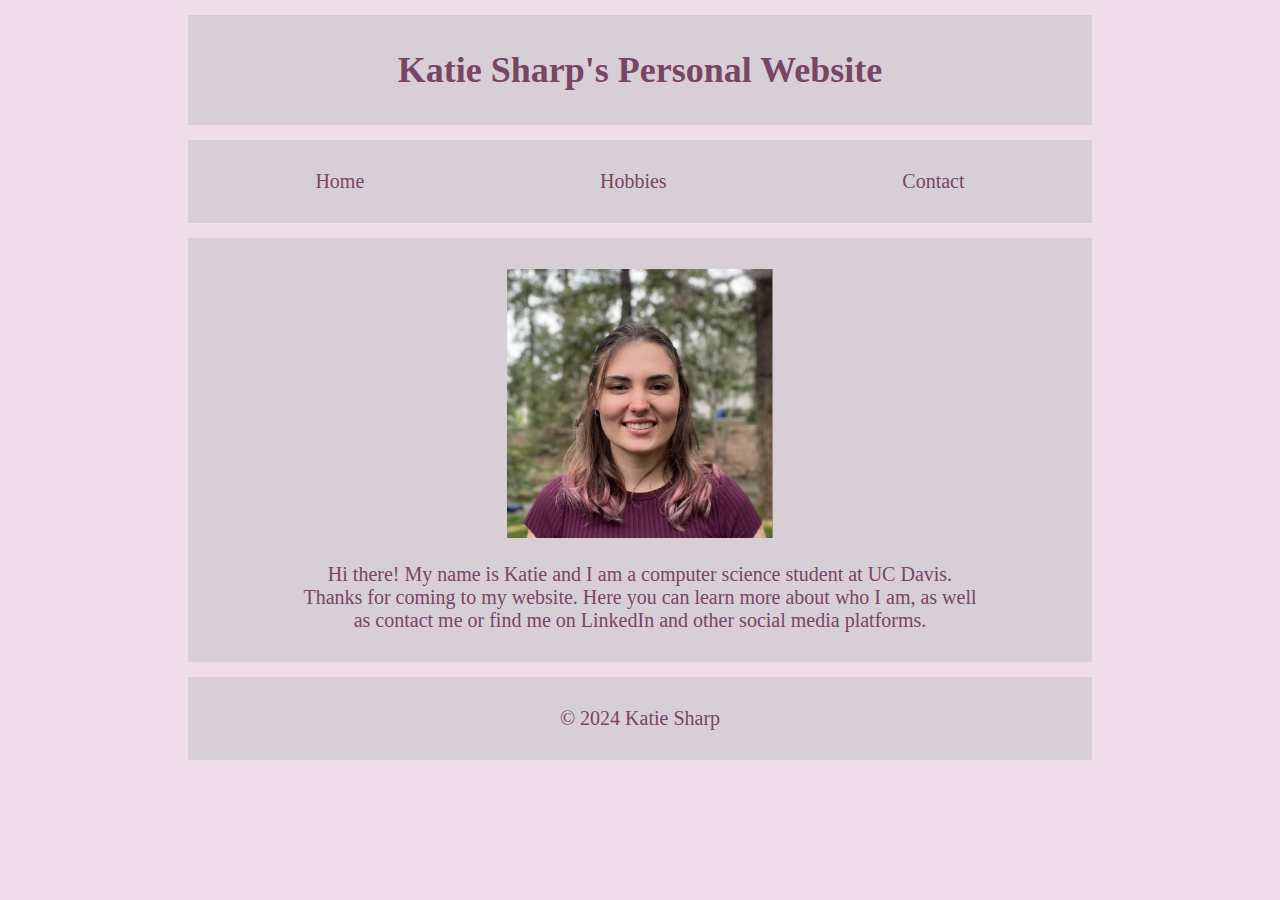
==== index.html @ b6c0db2e "Update and rename 162assignment1.html to index.html" ====
<!DOCTYPE html>
<html lang="en-us">
    <head>  <!-- Info about the page that is not displayed. <style>, <link>, <meta>, <script>, <noscript> -->
        <title>
            Katie Sharp's Personal Website
        </title>
        <style>
            body 
            {  
                background-color: rgb(241, 221, 233);
                color: rgb(120, 69, 99) 
            }
            .box 
            {
                background-color: rgb(216, 207, 214);
                padding: 10px; 
                width: 70%; 
                margin-top: 15px;
                margin-bottom: 15px;
                margin-right: auto;
                margin-left: auto;
                text-align: center;
                font-size: 18px;
            }
            img 
            {
            width: 30%; 
            height: auto;
            }
           
            .textAlts
            {
                font-size: 20px;
                margin-left: 100px;
                margin-right: 100px;
            }

            .link 
            {
                text-decoration: none; /* Removes underline by default */
                color: inherit; /* Inherit color from parent */
            }

            .link:hover 
            {
                text-decoration: underline; /* Underlines the link on hover */
            }


            .menu-bar 
            {
                display: flex;
                justify-content: space-around;
                background-color: rgb(216, 207, 214);
                padding: 10px; 
                width: 70%; 
                margin-top: 15px;
                margin-bottom: 15px;
                margin-right: auto;
                margin-left: auto;
                text-align: center;
                font-size: 20px;
            }

            @media (max-width: 800px) 
            {
                .box
                {
                    width: 90%; 
                }
                .menu-bar
                {
                    width: 90%;
                    font-size: 15px;
                }
                img 
                {
                    width: 50%; 
                    margin-bottom: 10px; 
                }
                .textAlts
                {
                    font-size: 15px;
                    margin-left: 30px;
                    margin-right: 30px;
                    margin-bottom: 25px;
                }
            }
            

        </style>
        <meta charset="UTF-8"> <!-- can include other things to, see what metadeta prof wants-->
        <meta name="viewport" content="width=device-width, initial-scale=1.0">
        
    </head>
    
    <body>
        <div class="box">
            <h1>Katie Sharp's Personal Website</h1>
        </div>
        <div class="menu-bar">
            <a index.html" class="link"><p class="textAlts">Home</p></a>
            <a href="hobbies.html" class="link"><p class="textAlts">Hobbies</p></a>                                 
            <a href="contact.html" class="link"><p class="textAlts">Contact</p></a>
        </div>
        <div class="box">
            <br><img src="linkedInPic.png" alt="Katie smiling at the camera with a blurred background of trees behind her.">
            <p class="textAlts"> Hi there! My name is Katie and I am a computer science student at UC Davis. Thanks for coming to 
                my website. Here you can learn more about who I am, as well as contact me or find me on LinkedIn and other social media platforms. 
            </p>
        </div>
    </body>

    <footer>
        <div class="box">
            <p class="textAlts">&copy; 2024 Katie Sharp</p>
        </div>
    </footer>
</html>
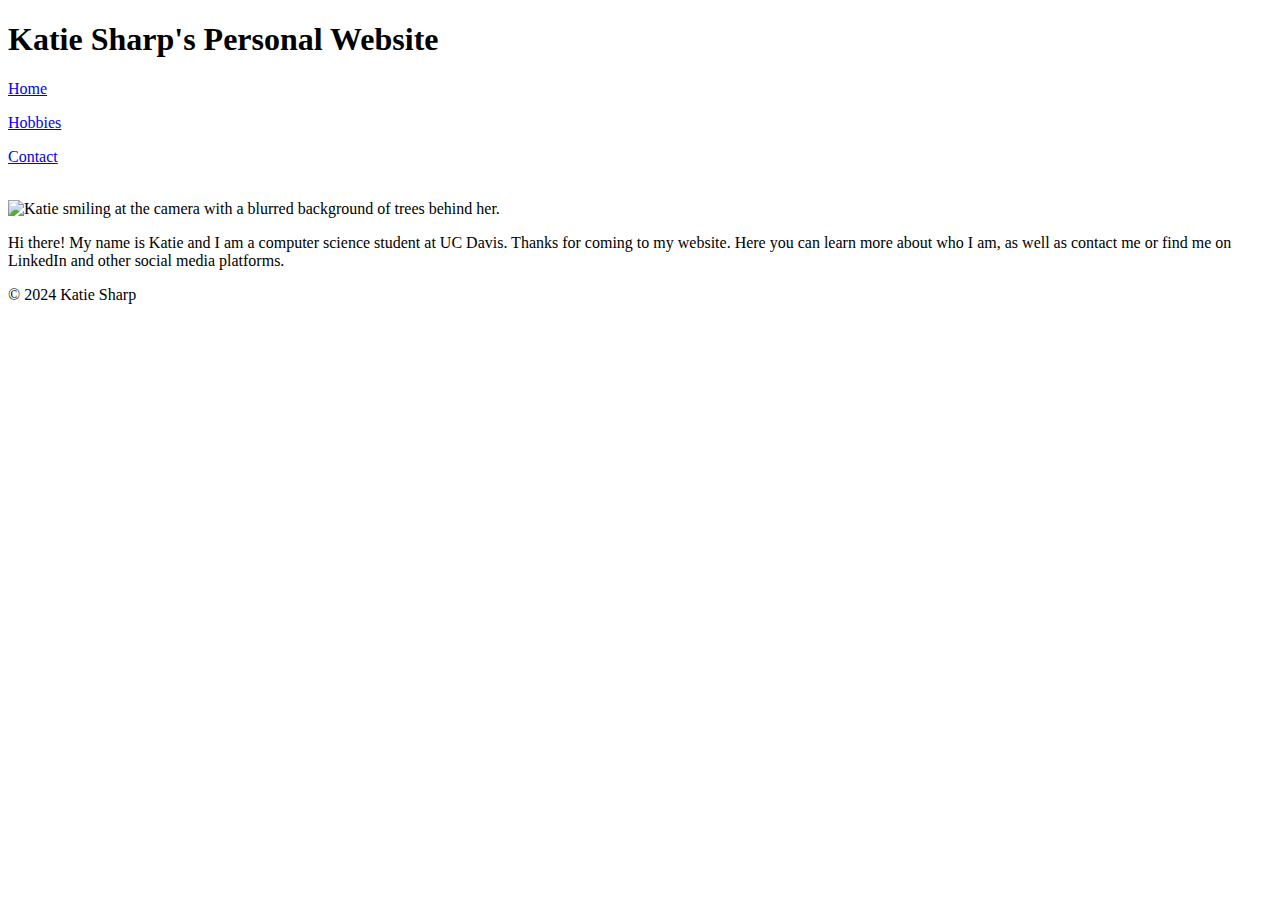
==== commit c9d9557c: "Update index.html" ====
--- a/index.html
+++ b/index.html
@@ -1,119 +1,74 @@
 <!DOCTYPE html>
 <html lang="en-us">
-    <head>  <!-- Info about the page that is not displayed. <style>, <link>, <meta>, <script>, <noscript> -->
-        <title>
-            Katie Sharp's Personal Website
-        </title>
-        <style>
-            body 
-            {  
-                background-color: rgb(241, 221, 233);
-                color: rgb(120, 69, 99) 
-            }
-            .box 
-            {
-                background-color: rgb(216, 207, 214);
-                padding: 10px; 
-                width: 70%; 
-                margin-top: 15px;
-                margin-bottom: 15px;
-                margin-right: auto;
-                margin-left: auto;
-                text-align: center;
-                font-size: 18px;
-            }
-            img 
-            {
-            width: 30%; 
-            height: auto;
-            }
-           
-            .textAlts
-            {
-                font-size: 20px;
-                margin-left: 100px;
-                margin-right: 100px;
-            }
+  <head>
+    <!-- 
+            Write-up:
+            
+            For this assignment, I wanted to create something that could fulfill the requirements 
+            given but also be useful in my professional life following graduation. I have never
+            written in HTML or CSS so there was a bit of a learning curve in getting started with 
+            this assignment. I had a hard time figuring out how to make my page responsive, but after
+            doing some research as well as looking at other websites HTML online, I was able to figure
+            out how to get the page to change based on if it was on a computer or a phone. I also 
+            had quite a hard time spacing out the menu at the top of my page. I couldn't get 
+            "Home Hobbies Contact" to be evenly spaced out in a responsive way, but then I discovered
+            how to set the viewport so that content moved "with-device-width" and that essentially
+            fixed all of my problems. I hope to continue improving this webpage in the future and
+            turn it into a sort of portfolio that contains information that future employers will
+            be interested in seeing like past projects or places I have worked in the industry. 
+            That's why I was particularly interested in configuring the "Contact" page to link to my Github. 
+            I also made the icons for Github and LinkedIn increase in size when you hover over them as well
+            as link them to my Github and LinkedIn when clicked. I also wanted to design my page in a way that
+            is professional but not boring, so I used pink which may or may not be an uncommon color to use 
+            for a webpage like this, but I think it adds my own personal character to the page. 
 
-            .link 
-            {
-                text-decoration: none; /* Removes underline by default */
-                color: inherit; /* Inherit color from parent */
-            }
+        -->
+    <title>Katie Sharp's Personal Website</title>
+    <link rel="stylesheet" type="text/css" href="style.css" />
+    <meta charset="UTF-8" />
+    <meta name="viewport" content="width=device-width, initial-scale=1.0" />
+  </head>
 
-            .link:hover 
-            {
-                text-decoration: underline; /* Underlines the link on hover */
-            }
+  <body>
+    <section class="box">
+      <h1>Katie Sharp's Personal Website</h1>
+    </section>
+    <section class="menu-bar">
+      <a
+        href="file:///Users/Katie/Desktop/ECS%20162/Hw%201/162assignment1.html"
+        class="link"
+        ><p class="textAlts">Home</p></a
+      >
+      <a
+        href="file:///Users/Katie/Desktop/ECS%20162/Hw%201/hobbies.html"
+        class="link"
+        ><p class="textAlts">Hobbies</p></a
+      >
+      <a
+        href="file:///Users/Katie/Desktop/ECS%20162/Hw%201/contact.html"
+        class="link"
+        ><p class="textAlts">Contact</p></a
+      >
+    </section>
+    <section class="box">
+      <br /><img
+        src="/Users/Katie/Desktop/ECS 162/Hw 1/linkedInPic.png"
+        alt="Katie smiling at the camera with a blurred background 
+            of trees behind her."
+        title="Photo of Katie Sharp in the UC Davis Arboretum."
+      />
+      <p class="textAlts">
+        Hi there! My name is Katie and I am a computer science student at UC
+        Davis. Thanks for coming to my website. Here you can learn more about
+        who I am, as well as contact me or find me on LinkedIn and other social
+        media platforms.
+      </p>
+    </section>
+  </body>
 
-
-            .menu-bar 
-            {
-                display: flex;
-                justify-content: space-around;
-                background-color: rgb(216, 207, 214);
-                padding: 10px; 
-                width: 70%; 
-                margin-top: 15px;
-                margin-bottom: 15px;
-                margin-right: auto;
-                margin-left: auto;
-                text-align: center;
-                font-size: 20px;
-            }
-
-            @media (max-width: 800px) 
-            {
-                .box
-                {
-                    width: 90%; 
-                }
-                .menu-bar
-                {
-                    width: 90%;
-                    font-size: 15px;
-                }
-                img 
-                {
-                    width: 50%; 
-                    margin-bottom: 10px; 
-                }
-                .textAlts
-                {
-                    font-size: 15px;
-                    margin-left: 30px;
-                    margin-right: 30px;
-                    margin-bottom: 25px;
-                }
-            }
-            
-
-        </style>
-        <meta charset="UTF-8"> <!-- can include other things to, see what metadeta prof wants-->
-        <meta name="viewport" content="width=device-width, initial-scale=1.0">
-        
-    </head>
-    
-    <body>
-        <div class="box">
-            <h1>Katie Sharp's Personal Website</h1>
-        </div>
-        <div class="menu-bar">
-            <a index.html" class="link"><p class="textAlts">Home</p></a>
-            <a href="hobbies.html" class="link"><p class="textAlts">Hobbies</p></a>                                 
-            <a href="contact.html" class="link"><p class="textAlts">Contact</p></a>
-        </div>
-        <div class="box">
-            <br><img src="linkedInPic.png" alt="Katie smiling at the camera with a blurred background of trees behind her.">
-            <p class="textAlts"> Hi there! My name is Katie and I am a computer science student at UC Davis. Thanks for coming to 
-                my website. Here you can learn more about who I am, as well as contact me or find me on LinkedIn and other social media platforms. 
-            </p>
-        </div>
-    </body>
-
-    <footer>
-        <div class="box">
-            <p class="textAlts">&copy; 2024 Katie Sharp</p>
-        </div>
-    </footer>
+  <footer>
+    <section class="box">
+      <p class="textAlts">&copy; 2024 Katie Sharp</p>
+    </section>
+  </footer>
 </html>
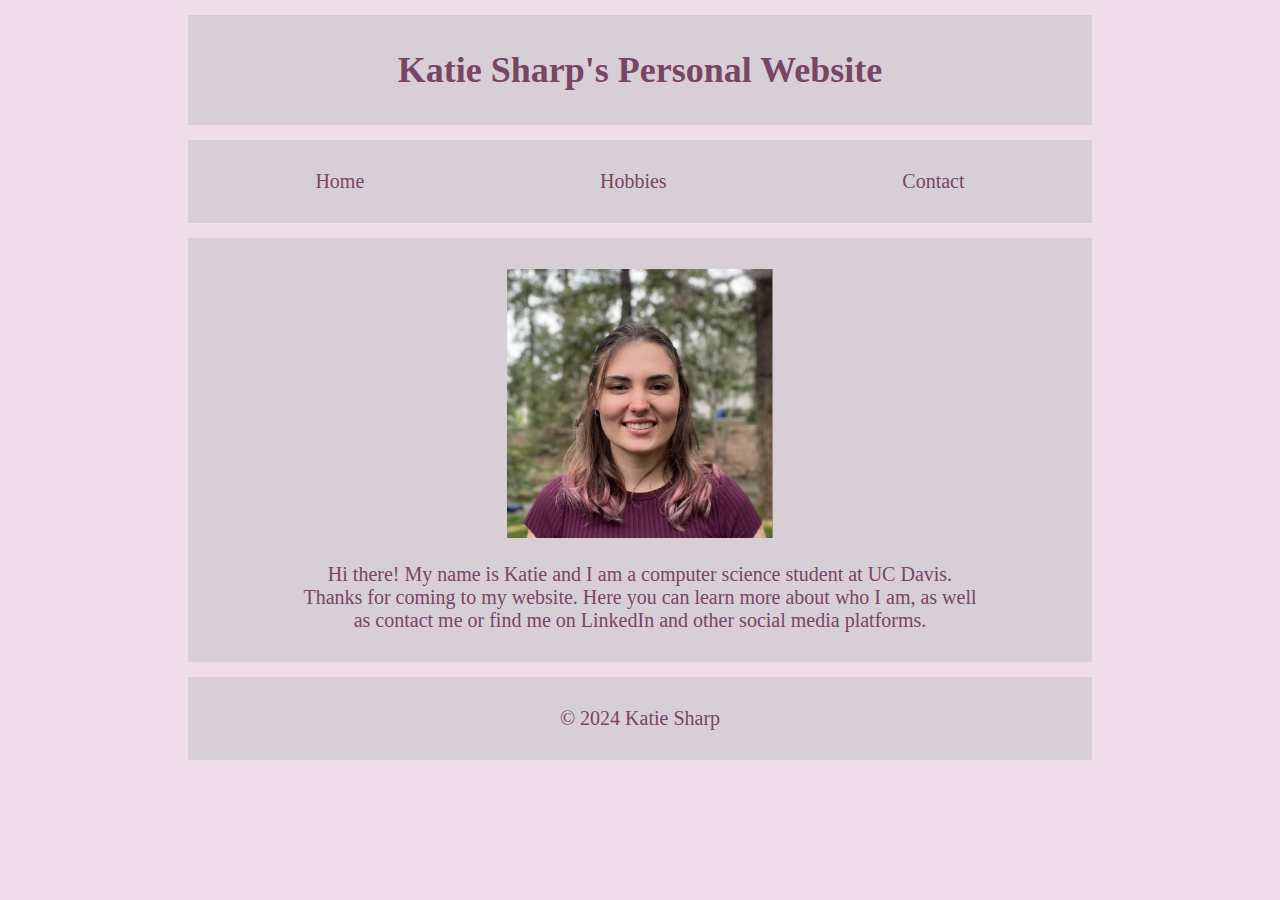
==== commit 13ab12d9: "Update index.html" ====
--- a/index.html
+++ b/index.html
@@ -35,24 +35,24 @@
     </section>
     <section class="menu-bar">
       <a
-        href="file:///Users/Katie/Desktop/ECS%20162/Hw%201/162assignment1.html"
+        href="index.html"
         class="link"
         ><p class="textAlts">Home</p></a
       >
       <a
-        href="file:///Users/Katie/Desktop/ECS%20162/Hw%201/hobbies.html"
+        href="hobbies.html"
         class="link"
         ><p class="textAlts">Hobbies</p></a
       >
       <a
-        href="file:///Users/Katie/Desktop/ECS%20162/Hw%201/contact.html"
+        href="contact.html"
         class="link"
         ><p class="textAlts">Contact</p></a
       >
     </section>
     <section class="box">
       <br /><img
-        src="/Users/Katie/Desktop/ECS 162/Hw 1/linkedInPic.png"
+        src="linkedInPic.png"
         alt="Katie smiling at the camera with a blurred background 
             of trees behind her."
         title="Photo of Katie Sharp in the UC Davis Arboretum."
--- a/style.css
+++ b/style.css
@@ -0,0 +1,88 @@
+body {
+  background-color: rgb(241, 221, 233);
+  color: rgb(120, 69, 99);
+}
+.box {
+  background-color: rgb(216, 207, 214);
+  padding: 10px;
+  width: 70%;
+  margin-top: 15px;
+  margin-bottom: 15px;
+  margin-right: auto;
+  margin-left: auto;
+  text-align: center;
+  font-size: 18px;
+}
+img {
+  width: 30%;
+  height: auto;
+}
+
+.textAlts {
+  font-size: 20px;
+  margin-left: 100px;
+  margin-right: 100px;
+}
+
+.link {
+  text-decoration: none;
+  color: inherit;
+}
+
+.link:hover {
+  text-decoration: underline;
+}
+
+.menu-bar {
+  display: flex;
+  justify-content: space-around;
+  background-color: rgb(216, 207, 214);
+  padding: 10px;
+  width: 70%;
+  margin-top: 15px;
+  margin-bottom: 15px;
+  margin-right: auto;
+  margin-left: auto;
+  text-align: center;
+  font-size: 20px;
+}
+
+@media (max-width: 800px) {
+  .box {
+    width: 90%;
+  }
+  .menu-bar {
+    width: 90%;
+    font-size: 15px;
+  }
+  img {
+    width: 50%;
+    margin-bottom: 10px;
+  }
+
+  .textAlts {
+    font-size: 15px;
+    margin-left: 30px;
+    margin-right: 30px;
+    margin-bottom: 25px;
+  }
+}
+
+.linkedIn-img {
+  width: 53px;
+  height: auto;
+  position: relative;
+  top: 2px;
+}
+
+.git-img {
+  width: 40px;
+  height: auto;
+  position: relative;
+  bottom: 5px;
+}
+
+.git-img:hover,
+.linkedIn-img:hover {
+  transform: scale(1.2);
+}
